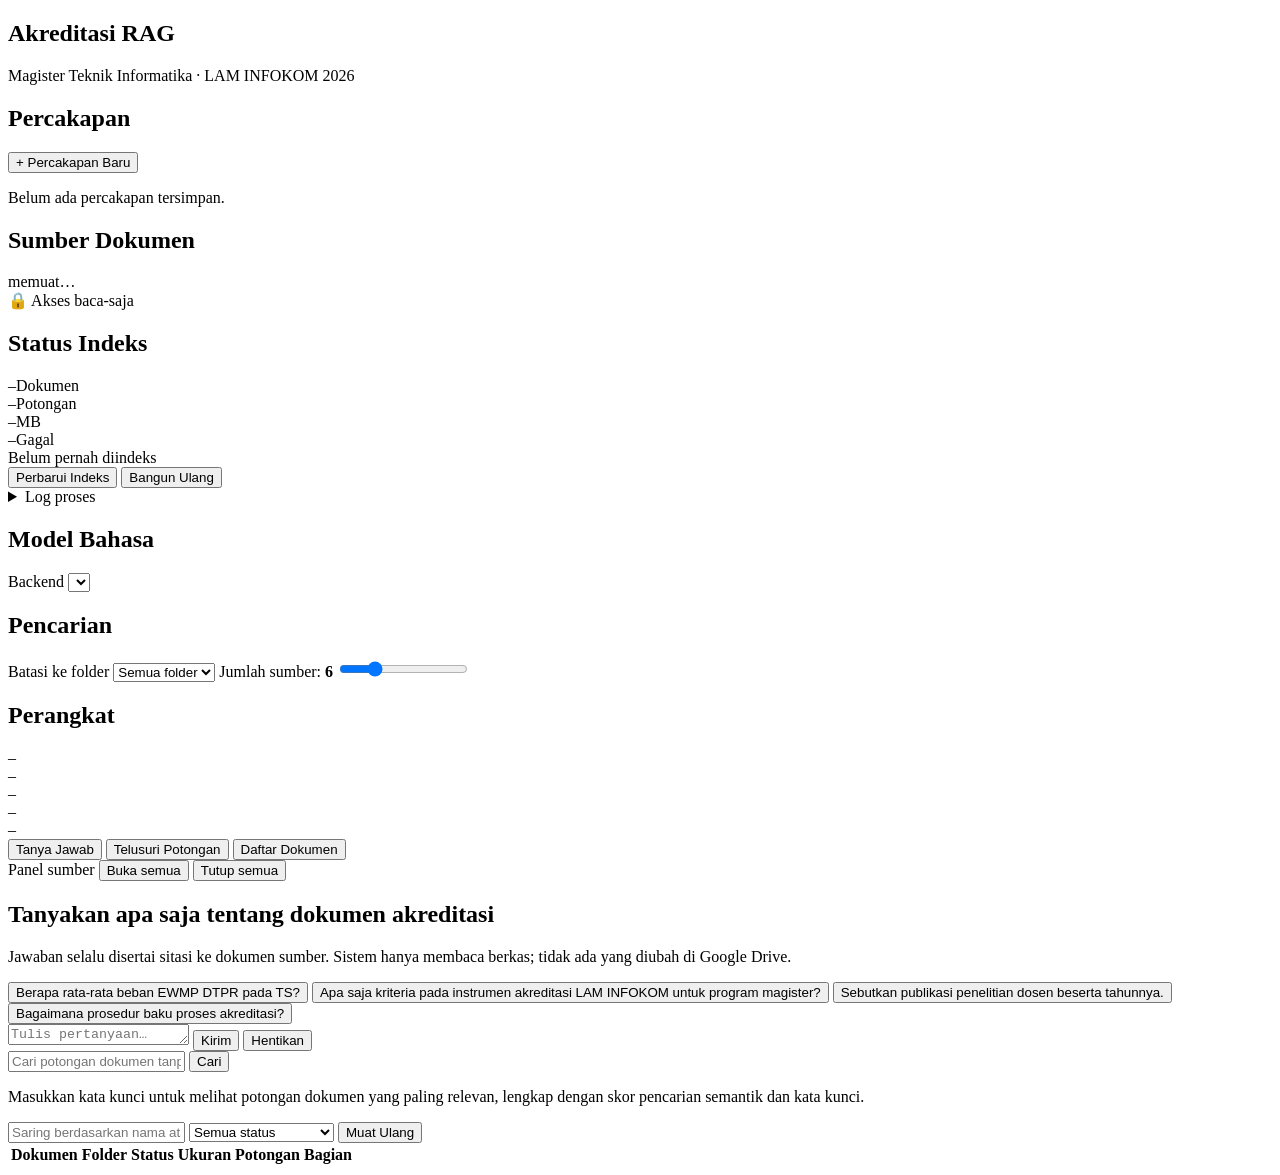
==== web/index.html @ 2a5bae18 "Initial" ====
<!DOCTYPE html>
<html lang="id">
<head>
  <meta charset="UTF-8">
  <meta name="viewport" content="width=device-width, initial-scale=1.0">
  <title>Akreditasi RAG — MTI 2026</title>
  <link rel="stylesheet" href="/static/styles.css">
  <link rel="icon" href="data:image/svg+xml,<svg xmlns='http://www.w3.org/2000/svg' viewBox='0 0 100 100'><text y='.9em' font-size='90'>📚</text></svg>">
</head>
<body>
  <div class="layout">

    <!-- ============================ SIDEBAR ============================ -->
    <aside class="sidebar">
      <header class="sidebar-header">
        <h1>Akreditasi RAG</h1>
        <p class="subtitle">Magister Teknik Informatika &middot; LAM INFOKOM 2026</p>
      </header>

      <section class="panel">
        <h2>Percakapan</h2>
        <div class="button-row">
          <button class="button primary" id="button-new-session">+ Percakapan Baru</button>
        </div>
        <div class="session-list" id="session-list">
          <p class="session-empty">Belum ada percakapan tersimpan.</p>
        </div>
      </section>

      <section class="panel">
        <h2>Sumber Dokumen</h2>
        <div class="source-path" id="source-path">memuat…</div>
        <div class="readonly-badge" title="Sistem ini tidak pernah menulis ke direktori sumber">
          <span class="lock-icon">🔒</span> Akses baca-saja
        </div>
      </section>

      <section class="panel">
        <h2>Status Indeks</h2>
        <div class="stat-grid">
          <div class="stat"><span class="stat-value" id="stat-documents">–</span><span class="stat-label">Dokumen</span></div>
          <div class="stat"><span class="stat-value" id="stat-chunks">–</span><span class="stat-label">Potongan</span></div>
          <div class="stat"><span class="stat-value" id="stat-megabytes">–</span><span class="stat-label">MB</span></div>
          <div class="stat"><span class="stat-value" id="stat-failed">–</span><span class="stat-label">Gagal</span></div>
        </div>
        <div class="muted-line" id="stat-last-indexed">Belum pernah diindeks</div>
        <div class="muted-line warning-line hidden" id="stat-scanned"></div>

        <div class="button-row">
          <button class="button primary" id="button-ingest">Perbarui Indeks</button>
          <button class="button ghost" id="button-rebuild" title="Hapus indeks dan baca ulang seluruh dokumen">Bangun Ulang</button>
        </div>

        <div class="progress-block hidden" id="ingest-progress">
          <div class="progress-bar"><div class="progress-fill" id="progress-fill"></div></div>
          <div class="progress-caption" id="progress-caption"></div>
          <div class="progress-detail" id="progress-detail"></div>
          <details class="progress-log">
            <summary>Log proses</summary>
            <pre id="progress-log-text"></pre>
          </details>
        </div>
      </section>

      <section class="panel">
        <h2>Model Bahasa</h2>
        <label class="field-label" for="select-backend">Backend</label>
        <select id="select-backend" class="select"></select>
        <div class="backend-status" id="backend-status"></div>
      </section>

      <section class="panel">
        <h2>Pencarian</h2>
        <label class="field-label" for="select-folder">Batasi ke folder</label>
        <select id="select-folder" class="select">
          <option value="">Semua folder</option>
        </select>

        <label class="field-label" for="input-passages">
          Jumlah sumber: <strong id="passage-count-label">6</strong>
        </label>
        <input type="range" id="input-passages" class="slider" min="3" max="15" value="6">
      </section>

      <section class="panel">
        <h2>Perangkat</h2>
        <div class="muted-line" id="hardware-line">–</div>
        <div class="muted-line" id="embedding-line">–</div>
        <div class="muted-line" id="reranker-line">–</div>
        <div class="muted-line" id="ocr-line">–</div>
        <div class="muted-line" id="client-line">–</div>
      </section>
    </aside>

    <!-- ============================= MAIN ============================= -->
    <main class="main">
      <nav class="tabs">
        <button class="tab active" data-tab="ask">Tanya Jawab</button>
        <button class="tab" data-tab="browse">Telusuri Potongan</button>
        <button class="tab" data-tab="documents">Daftar Dokumen</button>
      </nav>

      <!-- ---------------------------- ASK ---------------------------- -->
      <section class="tab-panel active" id="panel-ask">
        <div class="conversation-toolbar hidden" id="conversation-toolbar">
          <span class="toolbar-label">Panel sumber</span>
          <button class="toolbar-button" id="button-expand-sources">Buka semua</button>
          <button class="toolbar-button" id="button-collapse-sources">Tutup semua</button>
        </div>
        <div class="conversation" id="conversation">
          <div class="welcome">
            <h2>Tanyakan apa saja tentang dokumen akreditasi</h2>
            <p>Jawaban selalu disertai sitasi ke dokumen sumber. Sistem hanya membaca berkas; tidak ada yang diubah di Google Drive.</p>
            <div class="example-questions" id="example-questions">
              <button class="example">Berapa rata-rata beban EWMP DTPR pada TS?</button>
              <button class="example">Apa saja kriteria pada instrumen akreditasi LAM INFOKOM untuk program magister?</button>
              <button class="example">Sebutkan publikasi penelitian dosen beserta tahunnya.</button>
              <button class="example">Bagaimana prosedur baku proses akreditasi?</button>
            </div>
          </div>
        </div>

        <form class="composer" id="composer">
          <textarea id="input-question" class="composer-input" rows="1"
                    placeholder="Tulis pertanyaan… (Enter untuk kirim, Shift+Enter baris baru)"></textarea>
          <button type="submit" class="button primary send" id="button-send">Kirim</button>
          <button type="button" class="button ghost hidden" id="button-stop">Hentikan</button>
        </form>
      </section>

      <!-- --------------------------- BROWSE -------------------------- -->
      <section class="tab-panel" id="panel-browse">
        <form class="browse-form" id="browse-form">
          <input type="text" id="input-browse" class="text-input"
                 placeholder="Cari potongan dokumen tanpa membuat jawaban…">
          <button type="submit" class="button primary">Cari</button>
        </form>
        <div class="passage-list" id="browse-results">
          <p class="empty-hint">Masukkan kata kunci untuk melihat potongan dokumen yang paling relevan, lengkap dengan skor pencarian semantik dan kata kunci.</p>
        </div>
      </section>

      <!-- ------------------------- DOCUMENTS ------------------------- -->
      <section class="tab-panel" id="panel-documents">
        <div class="document-toolbar">
          <input type="text" id="input-document-filter" class="text-input" placeholder="Saring berdasarkan nama atau folder…">
          <select id="select-document-status" class="select compact">
            <option value="">Semua status</option>
            <option value="indexed">Terindeks</option>
            <option value="empty">Kosong / hasil pindai</option>
            <option value="failed">Gagal dibaca</option>
          </select>
          <button class="button ghost" id="button-refresh-documents">Muat Ulang</button>
        </div>
        <div class="document-table-wrapper">
          <table class="document-table">
            <thead>
              <tr>
                <th>Dokumen</th><th>Folder</th><th>Status</th>
                <th class="numeric">Ukuran</th>
                <th class="numeric">Potongan</th><th class="numeric">Bagian</th><th></th>
              </tr>
            </thead>
            <tbody id="document-rows"></tbody>
          </table>
        </div>
      </section>
    </main>
  </div>

  <div class="toast hidden" id="toast"></div>

  <!-- Markdown rendering for answers. Vendored locally rather than loaded from
       a CDN so the interface keeps working without internet access. -->
  <script src="/static/vendor/marked.min.js"></script>
  <script src="/static/vendor/purify.min.js"></script>
  <script src="/static/app.js"></script>
</body>
</html>
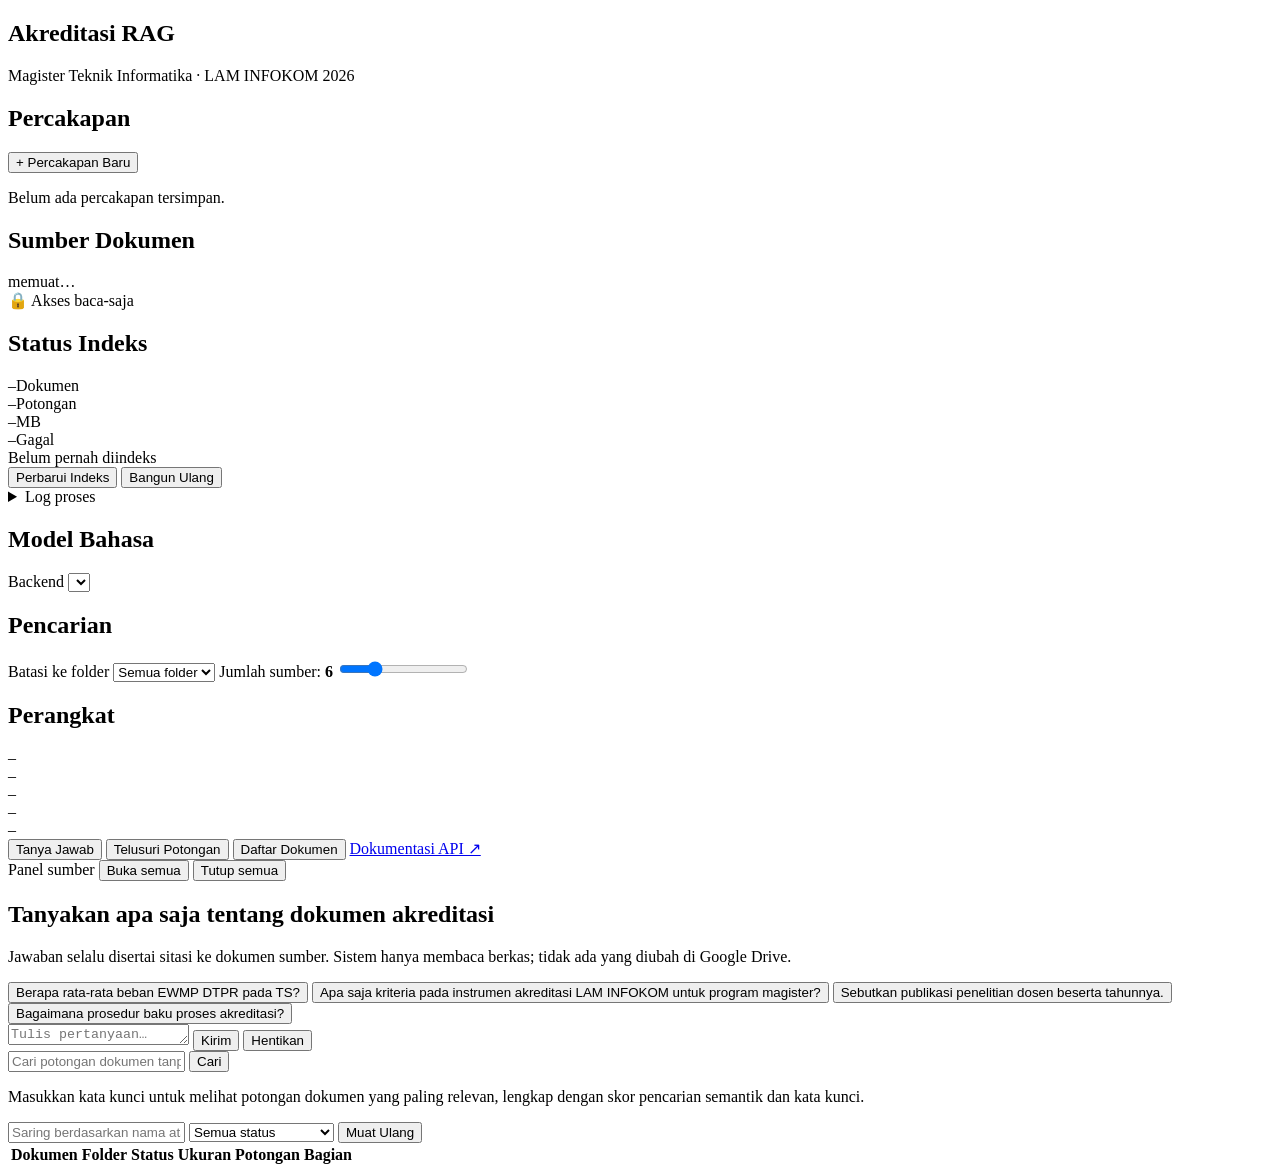
==== commit d43219d3: "Add API docs opened at a separate tab" ====
--- a/web/index.html
+++ b/web/index.html
@@ -98,6 +98,8 @@
         <button class="tab active" data-tab="ask">Tanya Jawab</button>
         <button class="tab" data-tab="browse">Telusuri Potongan</button>
         <button class="tab" data-tab="documents">Daftar Dokumen</button>
+        <a class="tab-link" href="/docs" target="_blank" rel="noopener noreferrer"
+           title="Dokumentasi REST API (Swagger UI) — terbuka di tab baru">Dokumentasi API ↗</a>
       </nav>
 
       <!-- ---------------------------- ASK ---------------------------- -->
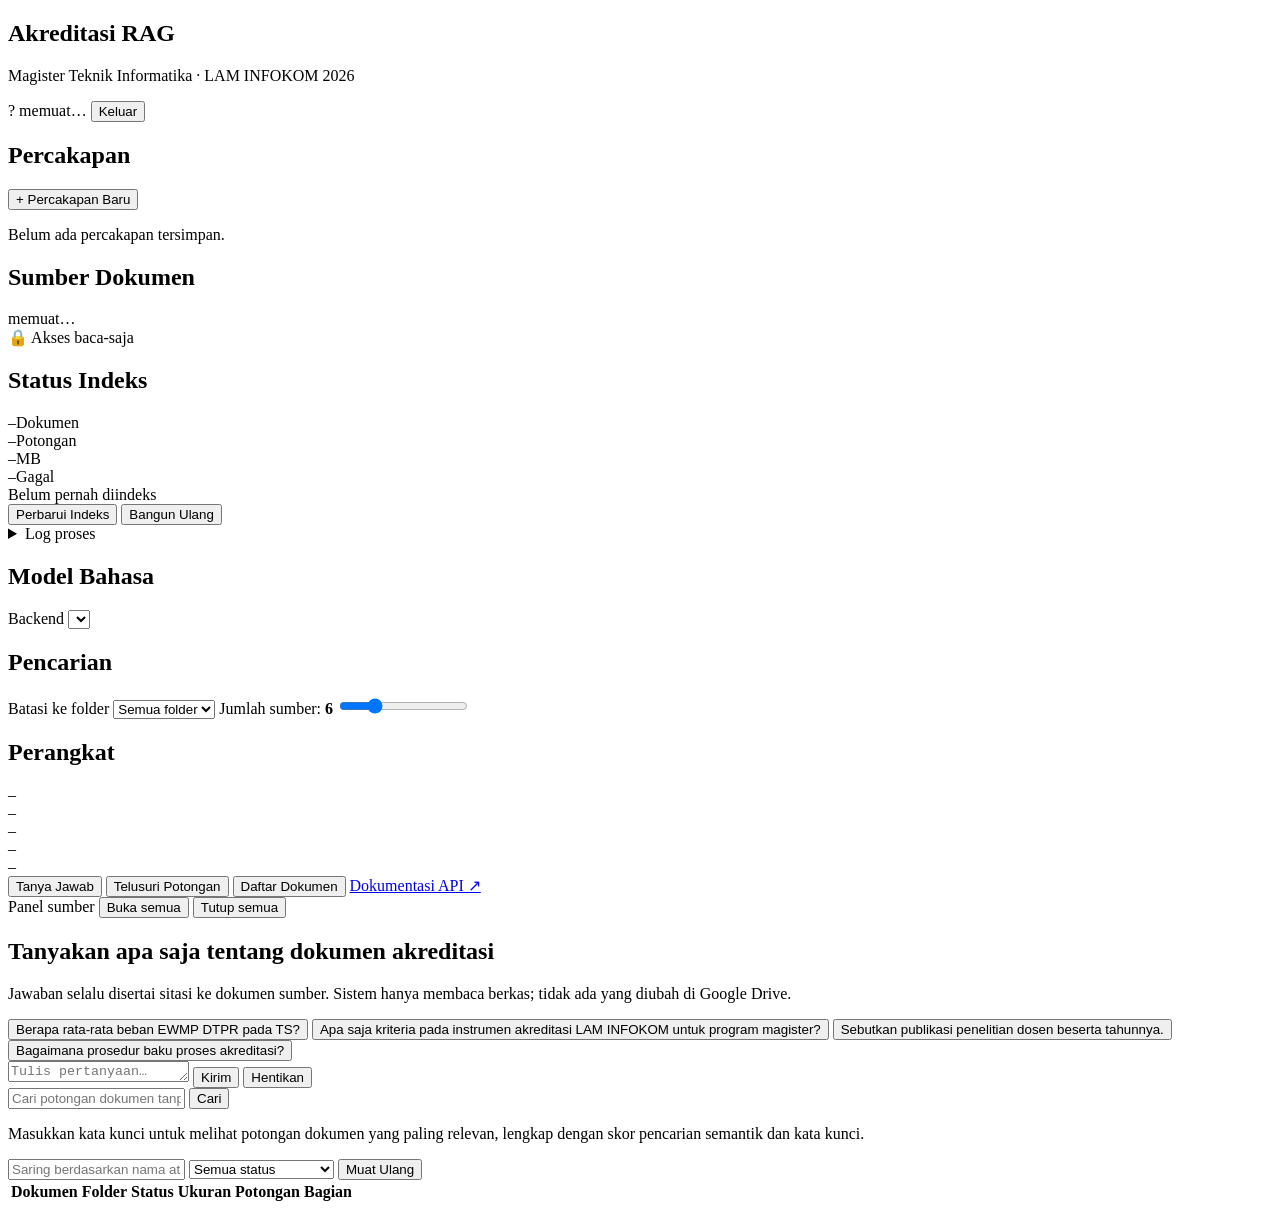
==== commit 778e792e: "Add user login, role access" ====
--- a/web/index.html
+++ b/web/index.html
@@ -16,6 +16,15 @@
         <h1>Akreditasi RAG</h1>
         <p class="subtitle">Magister Teknik Informatika &middot; LAM INFOKOM 2026</p>
       </header>
+
+      <div class="account-bar" id="account-bar">
+        <span class="account-avatar" id="account-avatar" aria-hidden="true">?</span>
+        <span class="account-identity">
+          <span class="account-name" id="account-name">memuat…</span>
+          <span class="role-badge" id="account-role"></span>
+        </span>
+        <button class="button ghost compact" id="button-logout" type="button">Keluar</button>
+      </div>
 
       <section class="panel">
         <h2>Percakapan</h2>
@@ -50,6 +59,7 @@
           <button class="button primary" id="button-ingest">Perbarui Indeks</button>
           <button class="button ghost" id="button-rebuild" title="Hapus indeks dan baca ulang seluruh dokumen">Bangun Ulang</button>
         </div>
+        <div class="permission-notice hidden" id="permission-notice" role="alert"></div>
 
         <div class="progress-block hidden" id="ingest-progress">
           <div class="progress-bar"><div class="progress-fill" id="progress-fill"></div></div>
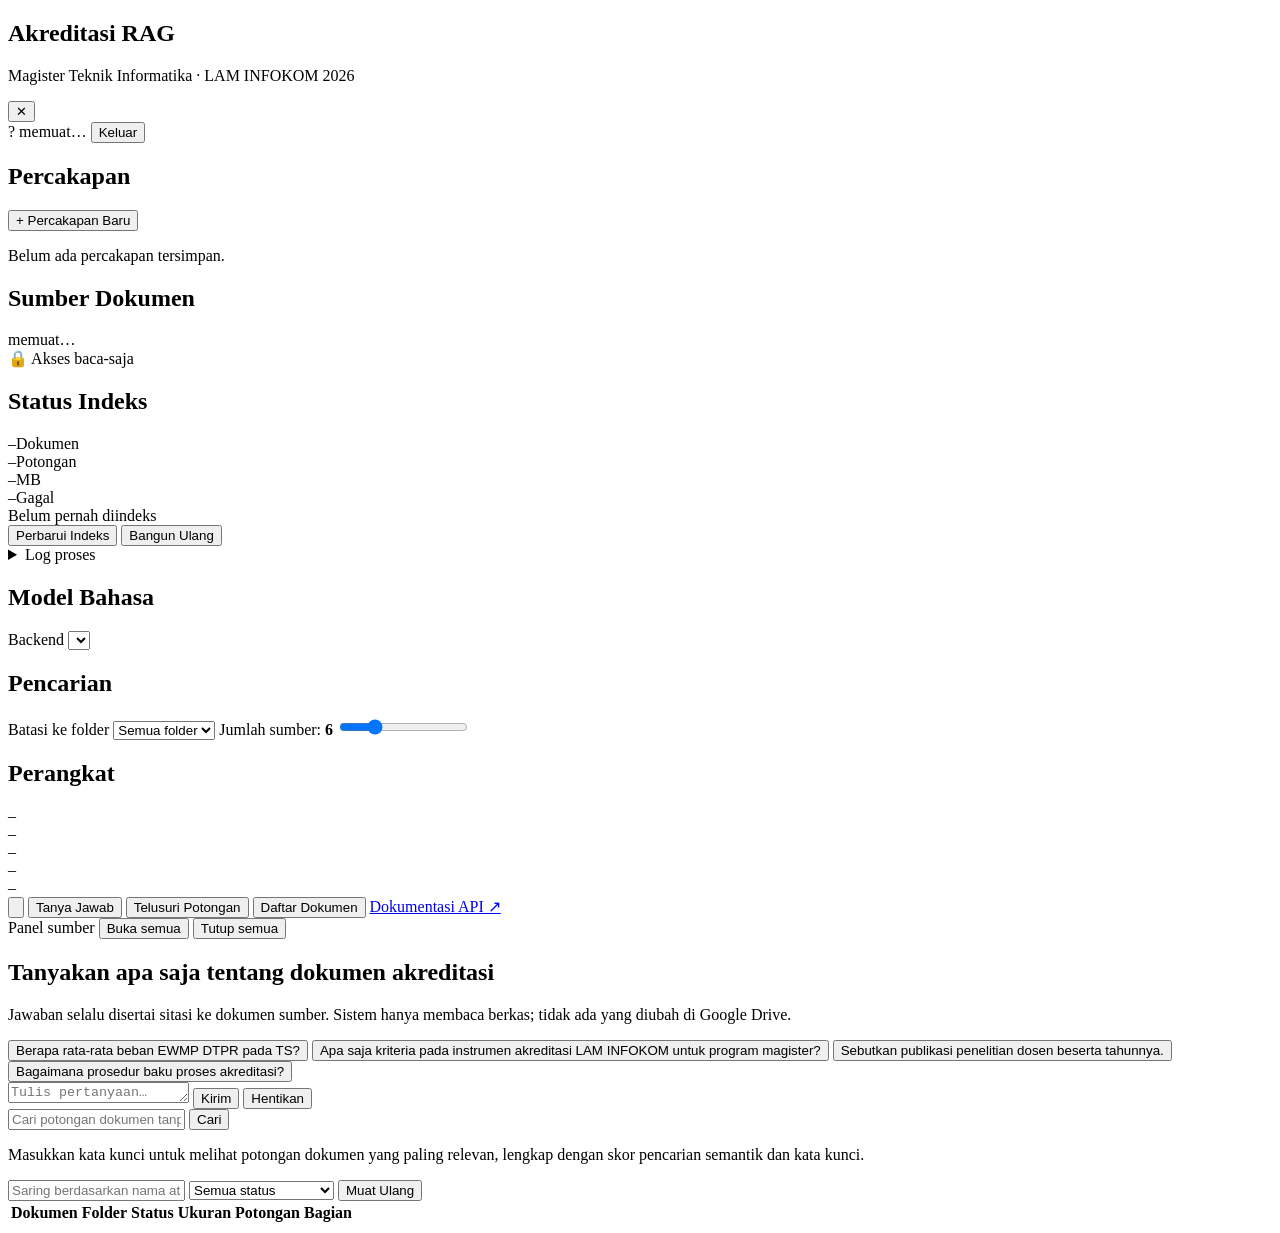
==== commit e696703e: "Resume answers after dropped connections, collapsible sidebar, admin-only views - Answers are genera" ====
--- a/web/index.html
+++ b/web/index.html
@@ -2,19 +2,25 @@
 <html lang="id">
 <head>
   <meta charset="UTF-8">
-  <meta name="viewport" content="width=device-width, initial-scale=1.0">
+  <!-- `interactive-widget` makes Chrome on Android shrink the page when the
+       on-screen keyboard opens, so the question box stays above it. -->
+  <meta name="viewport" content="width=device-width, initial-scale=1.0, interactive-widget=resizes-content">
   <title>Akreditasi RAG — MTI 2026</title>
   <link rel="stylesheet" href="/static/styles.css">
   <link rel="icon" href="data:image/svg+xml,<svg xmlns='http://www.w3.org/2000/svg' viewBox='0 0 100 100'><text y='.9em' font-size='90'>📚</text></svg>">
 </head>
 <body>
-  <div class="layout">
+  <div class="layout" id="layout">
 
     <!-- ============================ SIDEBAR ============================ -->
-    <aside class="sidebar">
+    <!-- A collapsible column on wide screens, a drawer on phones; the burger
+         button in the tab bar drives both (SidebarController in app.js). -->
+    <aside class="sidebar" id="sidebar">
       <header class="sidebar-header">
         <h1>Akreditasi RAG</h1>
         <p class="subtitle">Magister Teknik Informatika &middot; LAM INFOKOM 2026</p>
+        <button class="sidebar-close" id="button-sidebar-close" type="button"
+                aria-label="Tutup panel samping" title="Tutup panel samping">✕</button>
       </header>
 
       <div class="account-bar" id="account-bar">
@@ -36,7 +42,8 @@
         </div>
       </section>
 
-      <section class="panel">
+      <!-- Hidden until the session is known; shown to admins only. -->
+      <section class="panel hidden" id="panel-source">
         <h2>Sumber Dokumen</h2>
         <div class="source-path" id="source-path">memuat…</div>
         <div class="readonly-badge" title="Sistem ini tidak pernah menulis ke direktori sumber">
@@ -92,7 +99,7 @@
         <input type="range" id="input-passages" class="slider" min="3" max="15" value="6">
       </section>
 
-      <section class="panel">
+      <section class="panel hidden" id="panel-device" data-admin-only>
         <h2>Perangkat</h2>
         <div class="muted-line" id="hardware-line">–</div>
         <div class="muted-line" id="embedding-line">–</div>
@@ -102,12 +109,23 @@
       </section>
     </aside>
 
+    <!-- Dims the conversation behind the open drawer on a phone; tap to close. -->
+    <div class="sidebar-backdrop" id="sidebar-backdrop" aria-hidden="true"></div>
+
     <!-- ============================= MAIN ============================= -->
     <main class="main">
       <nav class="tabs">
+        <button class="sidebar-toggle" id="button-sidebar-toggle" type="button"
+                aria-controls="sidebar" aria-expanded="true"
+                aria-label="Sembunyikan panel samping" title="Sembunyikan panel samping">
+          <svg viewBox="0 0 24 24" aria-hidden="true" focusable="false">
+            <path d="M4 6.5h16M4 12h16M4 17.5h16" />
+          </svg>
+        </button>
         <button class="tab active" data-tab="ask">Tanya Jawab</button>
-        <button class="tab" data-tab="browse">Telusuri Potongan</button>
-        <button class="tab" data-tab="documents">Daftar Dokumen</button>
+        <!-- Administrators only: hidden until the account is known. -->
+        <button class="tab hidden" data-tab="browse" data-admin-only>Telusuri Potongan</button>
+        <button class="tab hidden" data-tab="documents" data-admin-only>Daftar Dokumen</button>
         <a class="tab-link" href="/docs" target="_blank" rel="noopener noreferrer"
            title="Dokumentasi REST API (Swagger UI) — terbuka di tab baru">Dokumentasi API ↗</a>
       </nav>
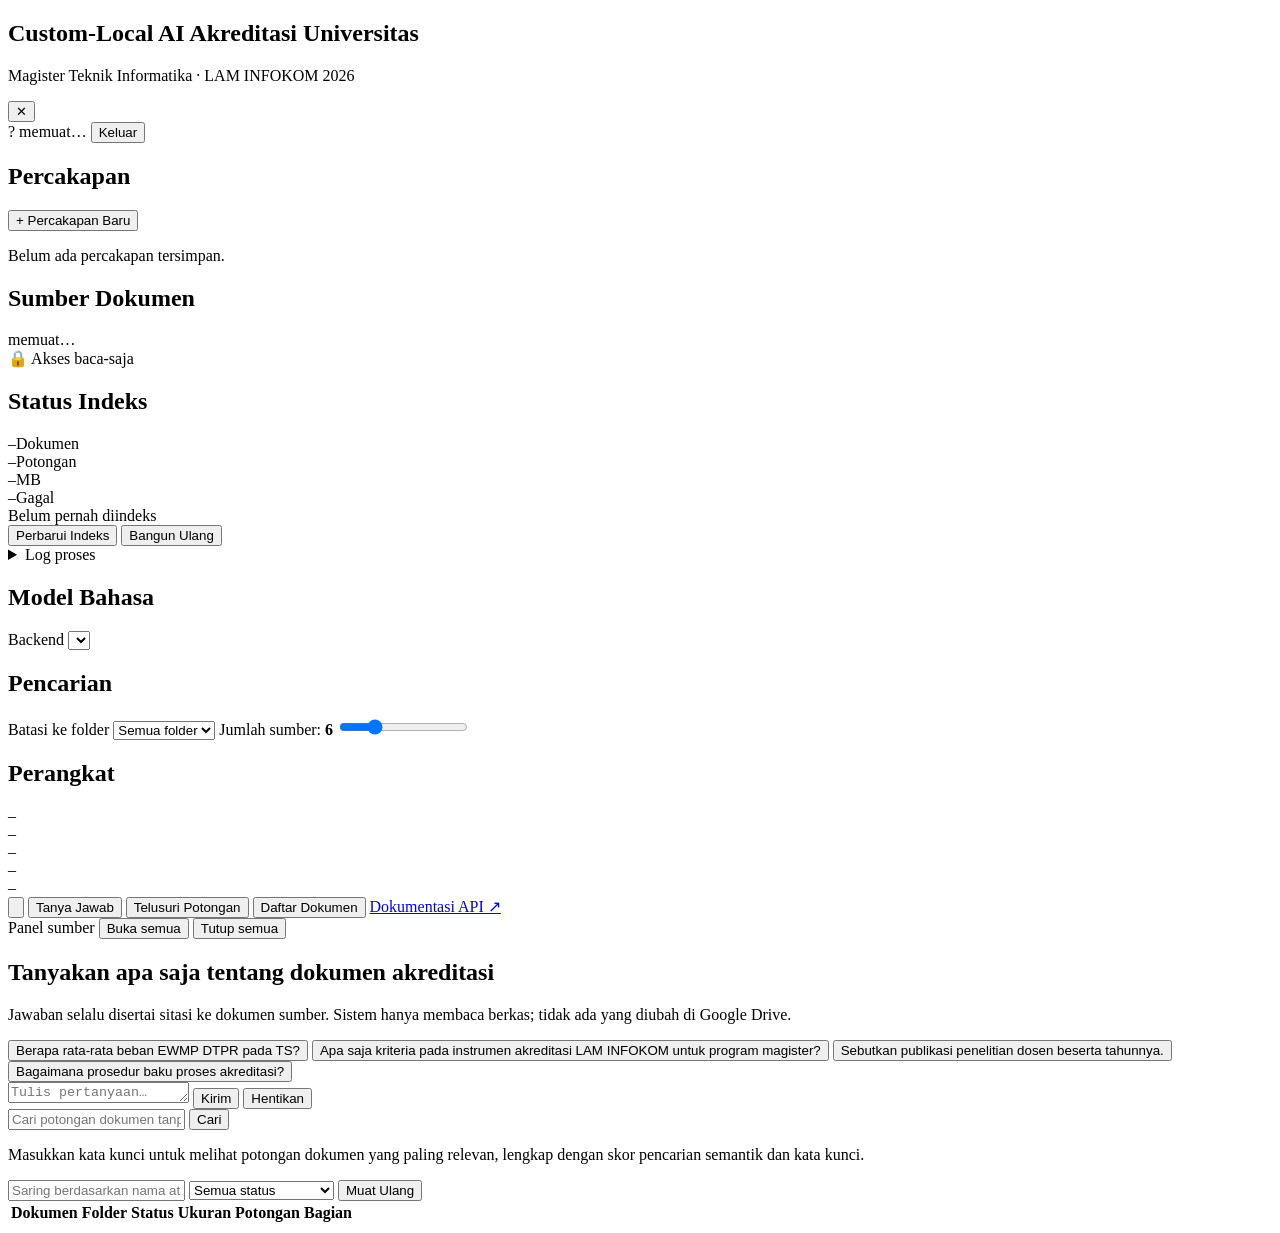
==== commit 6e408a77: "Show the web interface as Custom-Local AI: Akreditasi Universitas For the public exhibition the name" ====
--- a/web/index.html
+++ b/web/index.html
@@ -5,7 +5,7 @@
   <!-- `interactive-widget` makes Chrome on Android shrink the page when the
        on-screen keyboard opens, so the question box stays above it. -->
   <meta name="viewport" content="width=device-width, initial-scale=1.0, interactive-widget=resizes-content">
-  <title>Akreditasi RAG — MTI 2026</title>
+  <title>Custom-Local AI: Akreditasi Universitas — MTI 2026</title>
   <link rel="stylesheet" href="/static/styles.css">
   <link rel="icon" href="data:image/svg+xml,<svg xmlns='http://www.w3.org/2000/svg' viewBox='0 0 100 100'><text y='.9em' font-size='90'>📚</text></svg>">
 </head>
@@ -17,7 +17,7 @@
          button in the tab bar drives both (SidebarController in app.js). -->
     <aside class="sidebar" id="sidebar">
       <header class="sidebar-header">
-        <h1>Akreditasi RAG</h1>
+        <h1>Custom-Local AI <span class="title-descriptor">Akreditasi Universitas</span></h1>
         <p class="subtitle">Magister Teknik Informatika &middot; LAM INFOKOM 2026</p>
         <button class="sidebar-close" id="button-sidebar-close" type="button"
                 aria-label="Tutup panel samping" title="Tutup panel samping">✕</button>
